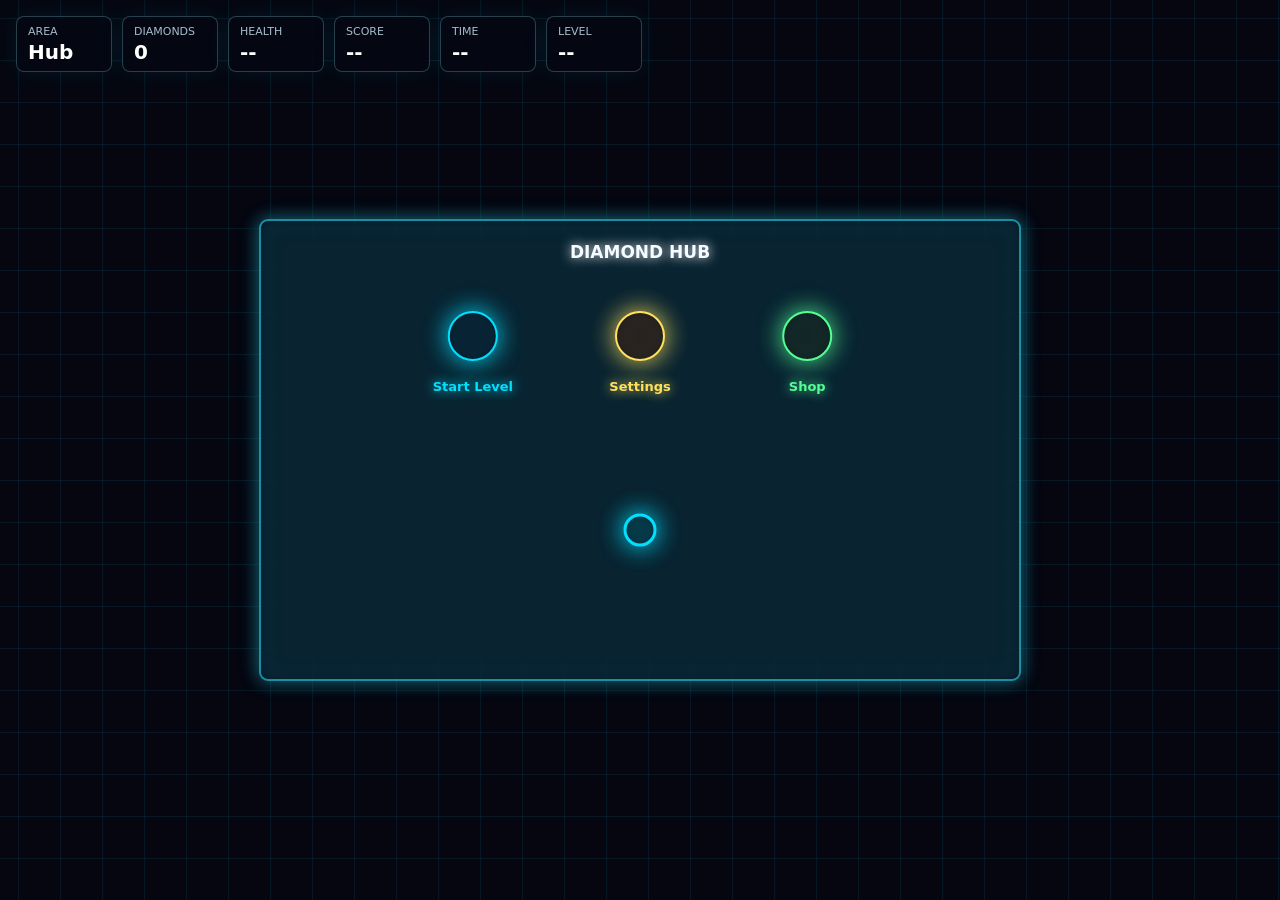
==== index.html @ e61bb7fb "Initial protoype commit" ====
<!doctype html>
<html lang="en">
  <head>
    <meta charset="utf-8">
    <meta name="viewport" content="width=device-width, initial-scale=1">
    <title>Neon Auto-Shooter</title>
    <link rel="stylesheet" href="styles.css">
  </head>
  <body>
    <canvas id="game" aria-label="Neon auto-shooter game canvas"></canvas>

    <div class="hud" aria-live="polite">
      <div class="stat">
        <span>Area</span>
        <strong id="area">Hub</strong>
      </div>
      <div class="stat">
        <span>Diamonds</span>
        <strong id="diamonds">0</strong>
      </div>
      <div class="stat">
        <span>Health</span>
        <strong id="health">100</strong>
      </div>
      <div class="stat">
        <span>Score</span>
        <strong id="score">0</strong>
      </div>
      <div class="stat">
        <span>Time</span>
        <strong id="time">0:00</strong>
      </div>
      <div class="stat">
        <span>Level</span>
        <strong id="level">--</strong>
      </div>
    </div>

    <div id="message" class="message hidden">
      <h1 id="message-title">Paused</h1>
      <p id="message-copy">Press P to resume</p>
    </div>

    <div id="prompt" class="prompt hidden"></div>

    <div id="settings" class="settings hidden" role="dialog" aria-modal="true" aria-labelledby="settings-title">
      <div class="settings-panel">
        <h2 id="settings-title">Settings</h2>
        <label class="setting-row">
          <span>Screen shake</span>
          <input id="screen-shake" type="checkbox" checked>
        </label>
        <label class="setting-row">
          <span>Music Volume</span>
          <input id="music-volume" type="range" min="0" max="1" step="0.05" value="0.5">
        </label>
        <label class="setting-row">
          <span>Mute Music</span>
          <input id="music-mute" type="checkbox">
        </label>
        <div class="setting-row">
          <span>Difficulty</span>
          <strong id="difficulty">Normal</strong>
        </div>
        <button id="close-settings" type="button">Close</button>
      </div>
    </div>

    <div id="shop" class="settings hidden" role="dialog" aria-modal="true" aria-labelledby="shop-title">
      <div class="settings-panel shop-panel">
        <h2 id="shop-title">Diamond Shop</h2>
        <div id="shop-message" class="shop-message"></div>
        <div id="shop-list" class="shop-list"></div>
        <button id="close-shop" type="button">Close</button>
      </div>
    </div>

    <div id="level-up" class="settings hidden" role="dialog" aria-modal="true" aria-labelledby="level-up-title">
      <div class="settings-panel level-panel">
        <h2 id="level-up-title">Level Up</h2>
        <p class="level-copy">Choose a temporary boost for this run.</p>
        <div id="level-options" class="level-options"></div>
      </div>
    </div>

    <script type="module" src="src/main.js"></script>
  </body>
</html>
---- styles.css ----
:root {
  color-scheme: dark;
  font-family: Inter, ui-sans-serif, system-ui, -apple-system, BlinkMacSystemFont, "Segoe UI", sans-serif;
  background: #050610;
  color: #f6fbff;
}

* {
  box-sizing: border-box;
}

html,
body {
  width: 100%;
  height: 100%;
  margin: 0;
  overflow: hidden;
  background:
    radial-gradient(circle at 22% 18%, rgba(0, 224, 255, 0.16), transparent 34%),
    radial-gradient(circle at 78% 76%, rgba(255, 46, 154, 0.14), transparent 30%),
    #050610;
}

canvas {
  display: block;
  width: 100vw;
  height: 100vh;
}

.hud {
  position: fixed;
  top: 16px;
  left: 16px;
  display: flex;
  flex-wrap: wrap;
  gap: 10px;
  align-items: stretch;
  pointer-events: none;
}

.stat {
  min-width: 96px;
  padding: 9px 11px;
  border: 1px solid rgba(156, 246, 255, 0.24);
  border-radius: 8px;
  background: rgba(5, 8, 20, 0.68);
  box-shadow: 0 0 24px rgba(0, 224, 255, 0.08);
  backdrop-filter: blur(10px);
}

.stat span {
  display: block;
  color: #a6bdc8;
  font-size: 11px;
  line-height: 1;
  text-transform: uppercase;
}

.stat strong {
  display: block;
  margin-top: 5px;
  color: #ffffff;
  font-size: 20px;
  line-height: 1;
}

.message {
  position: fixed;
  inset: 0;
  display: grid;
  place-items: center;
  padding: 24px;
  text-align: center;
  pointer-events: none;
  background: rgba(2, 4, 12, 0.32);
}

.message.hidden {
  display: none;
}

.message h1 {
  margin: 0 0 8px;
  color: #ffffff;
  font-size: clamp(38px, 7vw, 82px);
  font-weight: 800;
  letter-spacing: 0;
  text-shadow:
    0 0 16px rgba(0, 224, 255, 0.75),
    0 0 38px rgba(255, 46, 154, 0.35);
}

.message p {
  margin: 0;
  color: #cfeaf1;
  font-size: 18px;
  text-shadow: 0 0 14px rgba(0, 224, 255, 0.38);
}

.prompt {
  position: fixed;
  left: 50%;
  bottom: 28px;
  transform: translateX(-50%);
  max-width: min(420px, calc(100vw - 32px));
  padding: 10px 14px;
  border: 1px solid rgba(0, 224, 255, 0.42);
  border-radius: 8px;
  background: rgba(5, 8, 20, 0.76);
  color: #f6fbff;
  font-size: 15px;
  font-weight: 700;
  text-align: center;
  box-shadow: 0 0 22px rgba(0, 224, 255, 0.18);
  pointer-events: none;
}

.prompt.hidden {
  display: none;
}

.settings {
  position: fixed;
  inset: 0;
  display: grid;
  place-items: center;
  padding: 20px;
  background: rgba(2, 4, 12, 0.46);
}

.settings.hidden {
  display: none;
}

.settings-panel {
  width: min(360px, 100%);
  padding: 20px;
  border: 1px solid rgba(156, 246, 255, 0.3);
  border-radius: 8px;
  background: rgba(5, 8, 20, 0.94);
  box-shadow:
    0 0 30px rgba(0, 224, 255, 0.16),
    0 0 60px rgba(255, 46, 154, 0.1);
}

.settings-panel h2 {
  margin: 0 0 16px;
  font-size: 22px;
  letter-spacing: 0;
}

.setting-row {
  display: flex;
  align-items: center;
  justify-content: space-between;
  gap: 16px;
  min-height: 44px;
  border-top: 1px solid rgba(156, 246, 255, 0.14);
  color: #dceff5;
}

.setting-row strong {
  color: #ffe15c;
}

.setting-row input {
  width: 20px;
  height: 20px;
  accent-color: #00e0ff;
}

#music-volume {
  -webkit-appearance: none;
  appearance: none;
  width: 120px;
  height: 6px;
  background: rgba(0, 224, 255, 0.2);
  border-radius: 3px;
  outline: none;
  cursor: pointer;
}

#music-volume::-webkit-slider-thumb {
  -webkit-appearance: none;
  appearance: none;
  width: 16px;
  height: 16px;
  background: #00e0ff;
  border-radius: 50%;
  cursor: pointer;
  box-shadow: 0 0 8px rgba(0, 224, 255, 0.6);
}

#music-volume::-moz-range-thumb {
  width: 16px;
  height: 16px;
  background: #00e0ff;
  border-radius: 50%;
  cursor: pointer;
  box-shadow: 0 0 8px rgba(0, 224, 255, 0.6);
}

#music-mute {
  accent-color: #00e0ff;
}

.settings-panel button {
  width: 100%;
  min-height: 42px;
  margin-top: 16px;
  border: 1px solid rgba(0, 224, 255, 0.5);
  border-radius: 8px;
  background: rgba(0, 224, 255, 0.12);
  color: #f6fbff;
  font: inherit;
  font-weight: 800;
  cursor: pointer;
}

.settings-panel button:hover {
  background: rgba(0, 224, 255, 0.2);
}

.shop-panel,
.level-panel {
  width: min(520px, 100%);
}

.shop-message {
  min-height: 22px;
  margin-bottom: 8px;
  color: #ffe15c;
  font-size: 13px;
  font-weight: 700;
}

.shop-list,
.level-options {
  display: grid;
  gap: 8px;
}

.shop-item,
.level-option {
  display: grid;
  grid-template-columns: 1fr auto;
  gap: 10px;
  align-items: center;
  width: 100%;
  min-height: 70px;
  padding: 11px;
  border: 1px solid rgba(156, 246, 255, 0.2);
  border-radius: 8px;
  background: rgba(255, 255, 255, 0.035);
  color: #f6fbff;
  text-align: left;
}

.shop-item.selected,
.level-option.selected,
.shop-item:hover,
.level-option:hover {
  border-color: rgba(0, 224, 255, 0.74);
  background: rgba(0, 224, 255, 0.12);
  box-shadow: 0 0 20px rgba(0, 224, 255, 0.12);
}

.level-option {
  border-color: color-mix(in srgb, var(--rarity-color, #00e0ff) 48%, transparent);
}

.level-option.selected,
.level-option:hover {
  border-color: var(--rarity-color, #00e0ff);
  box-shadow: 0 0 22px color-mix(in srgb, var(--rarity-color, #00e0ff) 24%, transparent);
}

.rarity-label {
  color: var(--rarity-color, #00e0ff);
  font-weight: 900;
}

.shop-item h3,
.level-option h3 {
  margin: 0 0 4px;
  font-size: 16px;
  letter-spacing: 0;
}

.shop-item p,
.level-option p,
.level-copy {
  margin: 0;
  color: #b8ced8;
  font-size: 13px;
}

.shop-cost {
  color: #75f4ff;
  font-weight: 900;
  white-space: nowrap;
}

@media (max-width: 620px) {
  .hud {
    right: 10px;
    left: 10px;
    top: 10px;
    gap: 6px;
  }

  .stat {
    min-width: 0;
    flex: 1;
    padding: 8px;
  }

  .stat strong {
    font-size: 17px;
  }
}
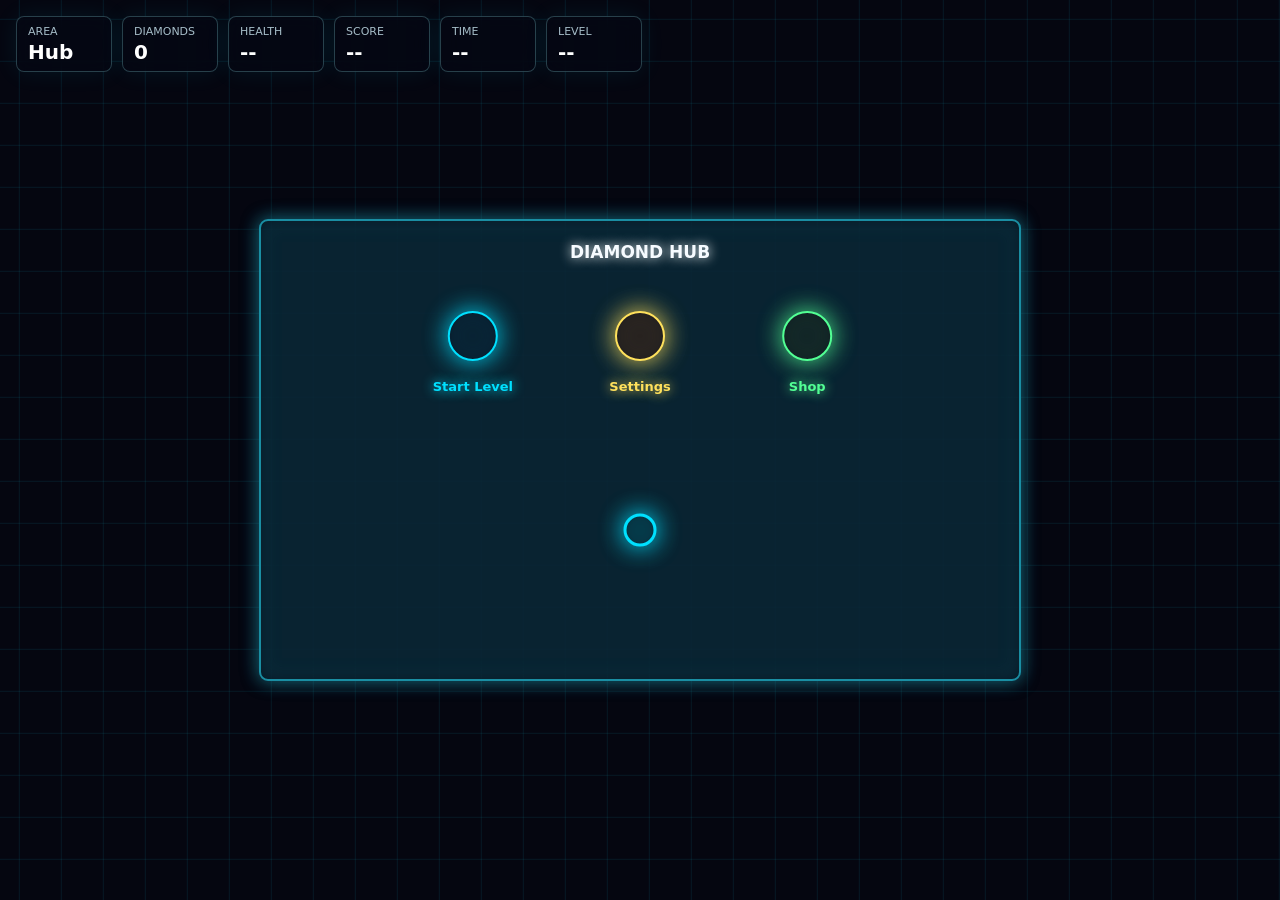
==== commit 1af17683: "combat, scaling, music, etc implemented. TODO: Fix some UI badness in the shop and comabt upagrades " ====
--- a/index.html
+++ b/index.html
@@ -43,6 +43,11 @@
 
     <div id="prompt" class="prompt hidden"></div>
 
+  <div id="active-upgrades" class="active-upgrades hidden">
+    <h3>Upgrades</h3>
+    <div id="upgrade-list" class="upgrade-list"></div>
+  </div>
+
     <div id="settings" class="settings hidden" role="dialog" aria-modal="true" aria-labelledby="settings-title">
       <div class="settings-panel">
         <h2 id="settings-title">Settings</h2>
--- a/styles.css
+++ b/styles.css
@@ -301,6 +301,96 @@
   white-space: nowrap;
 }
 
+.active-upgrades {
+  position: fixed;
+  top: 16px;
+  right: 16px;
+  width: 220px;
+  max-height: calc(100vh - 32px);
+  padding: 12px;
+  border: 1px solid rgba(156, 246, 255, 0.2);
+  border-radius: 8px;
+  background: rgba(5, 8, 20, 0.68);
+  box-shadow: 0 0 24px rgba(0, 224, 255, 0.08);
+  backdrop-filter: blur(10px);
+  pointer-events: none;
+  overflow-y: auto;
+}
+
+.active-upgrades.hidden {
+  display: none;
+}
+
+.active-upgrades h3 {
+  margin: 0 0 8px;
+  color: #a6bdc8;
+  font-size: 11px;
+  text-transform: uppercase;
+  letter-spacing: 0.5px;
+}
+
+.upgrade-list {
+  display: grid;
+  gap: 4px;
+}
+
+.upgrade-entry {
+  padding: 5px 8px;
+  border: 1px solid rgba(156, 246, 255, 0.1);
+  border-radius: 4px;
+  background: rgba(255, 255, 255, 0.035);
+  font-size: 12px;
+}
+
+.upgrade-entry .upgrade-name {
+  color: #dceff5;
+  font-weight: 700;
+}
+
+.upgrade-entry .upgrade-detail {
+  color: #8ea8b6;
+  font-size: 11px;
+}
+
+.shop-panel {
+  display: flex;
+  flex-direction: column;
+  max-height: min(520px, calc(100vh - 64px));
+}
+
+.shop-list {
+  overflow-y: auto;
+  flex: 1;
+  min-height: 0;
+}
+
+.level-panel {
+  display: flex;
+  flex-direction: column;
+  max-height: min(480px, calc(100vh - 64px));
+}
+
+.level-options {
+  overflow-y: auto;
+  flex: 1;
+  min-height: 0;
+}
+
+.shop-list::-webkit-scrollbar,
+.level-options::-webkit-scrollbar,
+.upgrade-list::-webkit-scrollbar,
+.active-upgrades::-webkit-scrollbar {
+  width: 4px;
+}
+
+.shop-list::-webkit-scrollbar-thumb,
+.level-options::-webkit-scrollbar-thumb,
+.upgrade-list::-webkit-scrollbar-thumb,
+.active-upgrades::-webkit-scrollbar-thumb {
+  background: rgba(0, 224, 255, 0.3);
+  border-radius: 2px;
+}
+
 @media (max-width: 620px) {
   .hud {
     right: 10px;
